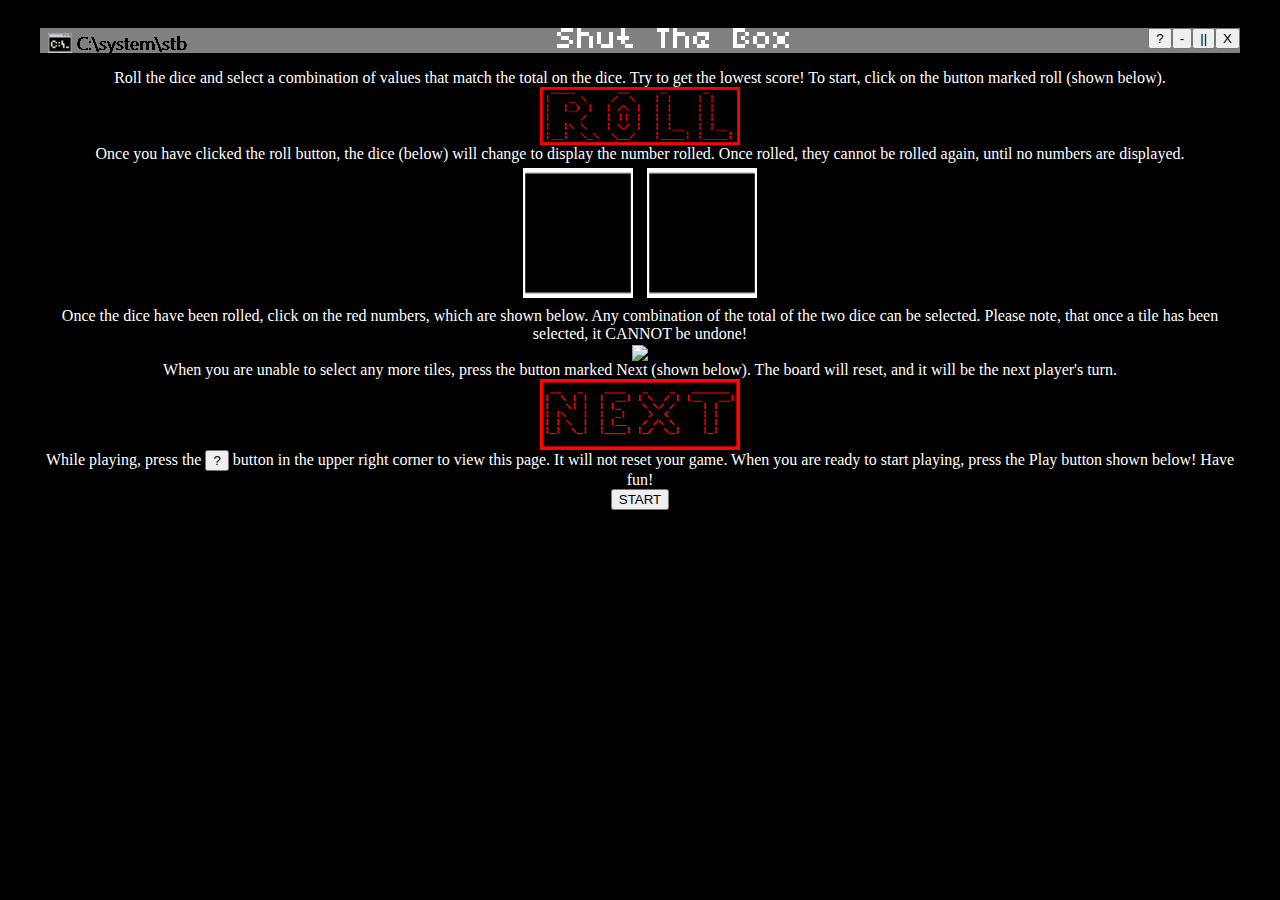
==== help.html @ e9852ea4 "hyper text mark up language! Java Script! CSS!" ====
<!DOCTYPE html> 
<html> 
<head> 
    <title>Shut The Box</title>
    <link rel="stylesheet" type="text/css" href="stbStyles.css"> 
    <script src="http://ajax.googleapis.com/ajax/libs/jquery/1.11.0/jquery.min.js"></script>
    <script type="text/javascript" src="stbScripts.js"></script>
</head> 
<body id="bodyalpha"> 

<div id="page-header">
    <div id="wrapper"> 
        <header> 
            <img align="left" src="images/header/slash2.png">
            <img src="images/header/ShutTheBox.png" class="header">
            <button id="redX" onclick="window.location.href='2.html'" title="Close">X</button>
            <button id="WindowM" onclick="" title="Windowed">||</button>
            <button id="MinM" onclick="" title="Minimize">-</button>
            <button id="HelpQ" onclick="window.open('help.html');" title="Help">?</button>
            
        </header> 
        <p id="helptext">
Roll the dice and select a combination of values that match the total on the dice. Try to get the lowest score! To start, click on the button marked roll (shown below). <br><img src="images\button\roll.png" align="center" onclick="rollDice()" id="roll" title="Roll" width="200">
    <br>
Once you have clicked the roll button, the dice (below) will change to display the number rolled. Once rolled, they cannot be rolled again, until no numbers are displayed. 
<br>

        <img src="images/dice/0.png" id="die1" class="numbers" onclick="bugfind(die1)" title="Do not click.">
        <img src="images/dice/0.png" id="die2" class="numbers" title="Click">      
        <br>
Once the dice have been rolled, click on the red numbers, which are shown below. Any combination of the total of the two dice can be selected. Please note, that once a tile has been selected, it CANNOT be undone!	
<br>
<img src="images/dice/dicexample.png" align="center" width="300">
<br>
When you are unable to select any more tiles, press the button marked Next (shown below). The board will reset, and it will be the next player's turn. 
<br><img src="images\button\next.png" align="center" title="Next" width="200">
<br>
While playing, press the <button onclick="window.open('help.html');" title="Help">?</button> button in the upper right corner to view this page. It will not reset your game. When you are ready to start playing, press the Play button shown below! Have fun!
<br>

<button onclick="window.open('index.html');" width="200" height="100">START</button>
</p>
</body>
</html>
---- stbStyles.css ----
#wrapper {
    width: 1200px;
    margin-left:  auto;
    margin-right: auto;
    background-color: rgb(0, 0, 0);
    padding: 20px;
    height: 500px;
}

header {

    height: 25px;

    margin-left: auto;
    margin-right: auto;
    background-color: grey;
 /*   background-color: rgba(44,98,142,.9); */
    text-align: center;
    color: white;
}

#tiles {
    margin-right: auto;
    margin-left: auto;
    width: 1180px;
    padding:10px;
    text-align: left;
}

.numbers {
    width: 110px;
    height: 130px;
    padding: 5px;
    margin-top: center;

} 
body {
    background-color: rgb(0, 0, 0);
}

#scoreboard {
    position: absolute;
    margin-left: 250px;
    margin-top: 400px;
    width: 200px;   
    color: white;
    background-color: rgb(50,50,50);
    text-align: center;
    padding-top: 5px;
    padding-bottom: 5px;
    align-items: center;
    font-size: 20px;
}


.center {
    text-align: center;
    width: 200px;
    height: 50px;
}

.bigText {
    font-size: 30px;
    background-color: rgba(50,50,50,.8);
    border-color: black;
    padding: 10px;
    margin-top: center;
    float: center;

}

#leftside {
    position: absolute;
    margin-left: 100px;
    margin-top: 200px;
    width: 300px;
    align-items: center;
}
.roll {
    position: relative;
    margin-left: 100px;
    width: 300px;
}

/* or this style script for a float on the right in number pad style */
#tiles{
    float:right;
   width: 400px;
    margin-right: 100px;
}

/* chose this style script if your tiles are above in a row */
#dice{
    width: 245px;
    float: right;
    margin-right: 20px;
    background-color: rgba(50,50,50, .9);
    height: 140px;
    margin-top: 200px;
    padding: 10px;
    position: relative;


}
#Tile1 {
    position: relative;
    float: left;
}
#Tile2 {
    position: relative;
    float: left;
}
#Tile3 {
    position: relative;
    float: left;
}
#Tile4 {
    position: relative;
    float: left;
}
#Tile5 {
    position: relative;
    float: left;
}
#Tile6 {
    position: relative;
    float: left;
}
#Tile7 {
    position: relative;
    float: left;
}
#Tile8 {
    position: relative;
    float: left;
}
#Tile9 {
    position: relative;
    float: left;
}

#Tile1:hover {
    transform:rotate(4deg);
    
}
#Tile2:hover {
    transform:rotate(-9deg);
    
}
#Tile3:hover {
    transform:rotate(-3deg);
    
}
#Tile4:hover {
    transform:rotate(-4deg);
    
}
#Tile5:hover {
    transform:rotate(2deg);
    
}
#Tile6:hover {
    transform:rotate(12deg);
    
}
#Tile7:hover {
    transform:rotate(9deg);
    
}
#Tile8:hover {
    transform:rotate(4deg);
    
}
#Tile9:hover {
    transform:rotate(-11deg);
    
}

#devtools{
    position: relative;
    bottom: 0px;
    background-color: black;
    width: 100px;
}
#devtooltext{
    background-color: black;
    border-color: black;

}


#redX{
    float: right;
}
#redX:hover { 
    background-color: red;
    

}
#HelpQ{
    float: right;
}
#HelpQ:hover {
    background-color: grey;
    transform: rotate(180deg);
}
#WindowM{
    float: right;
}
#WindowM:hover {
    background-color: grey;
    
}
#MinM{
    float: right;
}
#MinM:hover {
  background-color: grey;
  
  

}
#bodyalpha {
/*    border-style: white;
    outline-color: white;
    outline: white solid thick;
    outline-offset: -15px;
*/
}

#fourOfour{
    background-image: images/header/404Error.png;
    width: auto;
    height: auto;
}



body:after {
  animation: grain 8s steps(10) infinite;
  background-image: url("https://tse4.mm.bing.net/th?id=OIP.0FRKUBBfHd6YIR_GaQsm1wEsDe&pid=15.1");
  content: "";
  height: 400%;
  left: -50%;
  opacity: 0.1;
  position: fixed;
  top: -100%;
  width: 300%;
  pointer-events: none;
}
    



@keyframes swirl {
  0%, 100% { transform: rotate(360deg)  }
  10% { transform: rotate(10%) }
  20% { transform: rotate(20%) }
  30% { transform: rotate(30%) }
  40% { transform: rotate(40%) }
  50% { transform: rotate(50%) }
  60% { transform: rotate(60%) }
  70% { transform: rotate(70%) }
  80% { transform: rotate(80%) }
  90% { transform: rotate(90%)  }
}

@keyframes grain {
      0%, 100% { transform:translate(0, 0) }
  10% { transform:translate(-5%, -10%) }
  20% { transform:translate(-15%, 5%) }
  30% { transform:translate(7%, -25%) }
  40% { transform:translate(-5%, 25%) }
  50% { transform:translate(-15%, 10%) }
  60% { transform:translate(15%, 0%) }
  70% { transform:translate(0%, 15%) }
  80% { transform:translate(3%, 35%) }
  90% { transform:translate(-10%, 10%) }
}

#helptext {
    color: white;
    text-align: center;
}
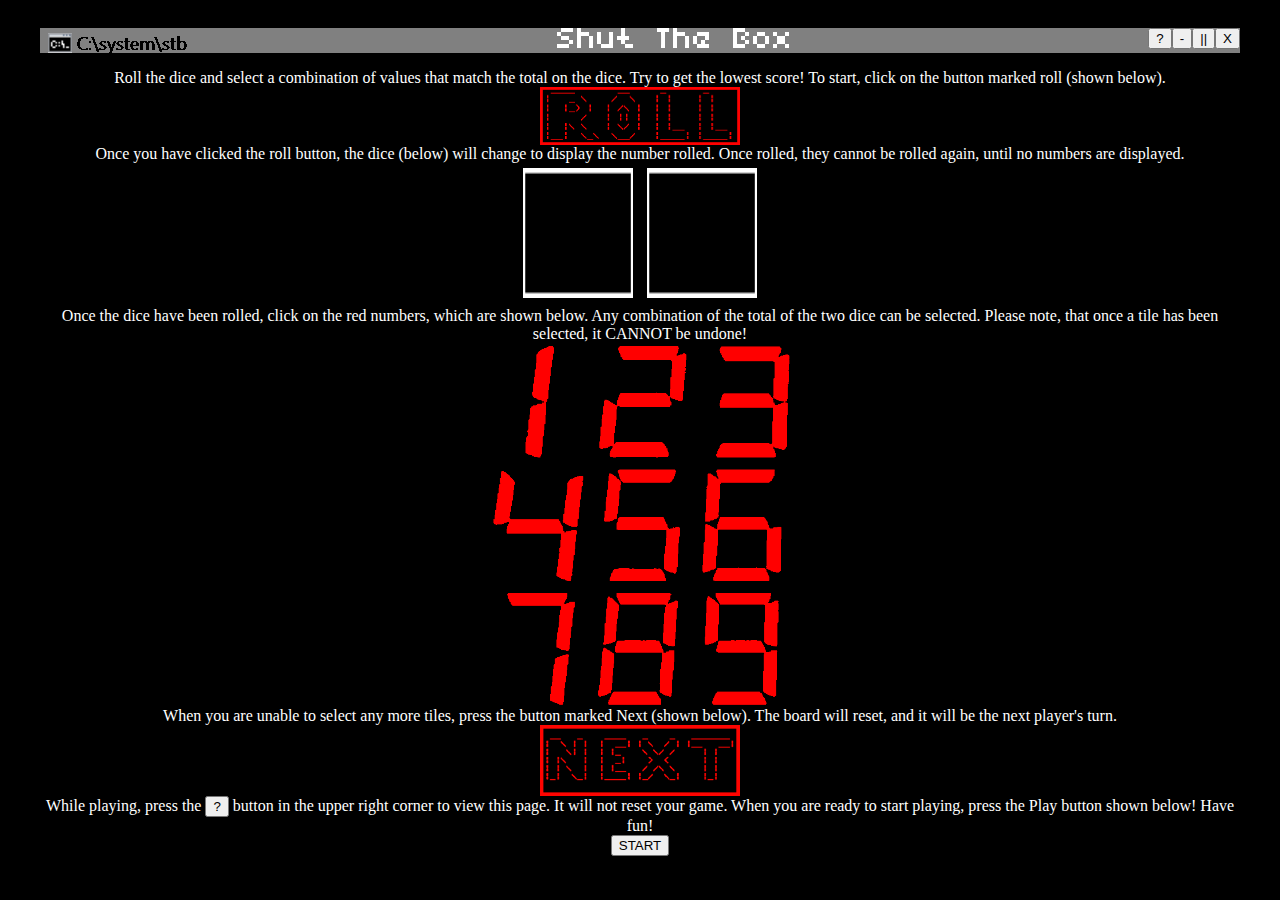
==== commit 0dd68509: "changed png to PNG" ====
--- a/help.html
+++ b/help.html
@@ -31,7 +31,7 @@
         <br>
 Once the dice have been rolled, click on the red numbers, which are shown below. Any combination of the total of the two dice can be selected. Please note, that once a tile has been selected, it CANNOT be undone!	
 <br>
-<img src="images/dice/dicexample.png" align="center" width="300">
+<img src="images/dice/dicexample.PNG" align="center" width="300">
 <br>
 When you are unable to select any more tiles, press the button marked Next (shown below). The board will reset, and it will be the next player's turn. 
 <br><img src="images\button\next.png" align="center" title="Next" width="200">
@@ -42,4 +42,4 @@
 <button onclick="window.open('index.html');" width="200" height="100">START</button>
 </p>
 </body>
-</html>+</html>
